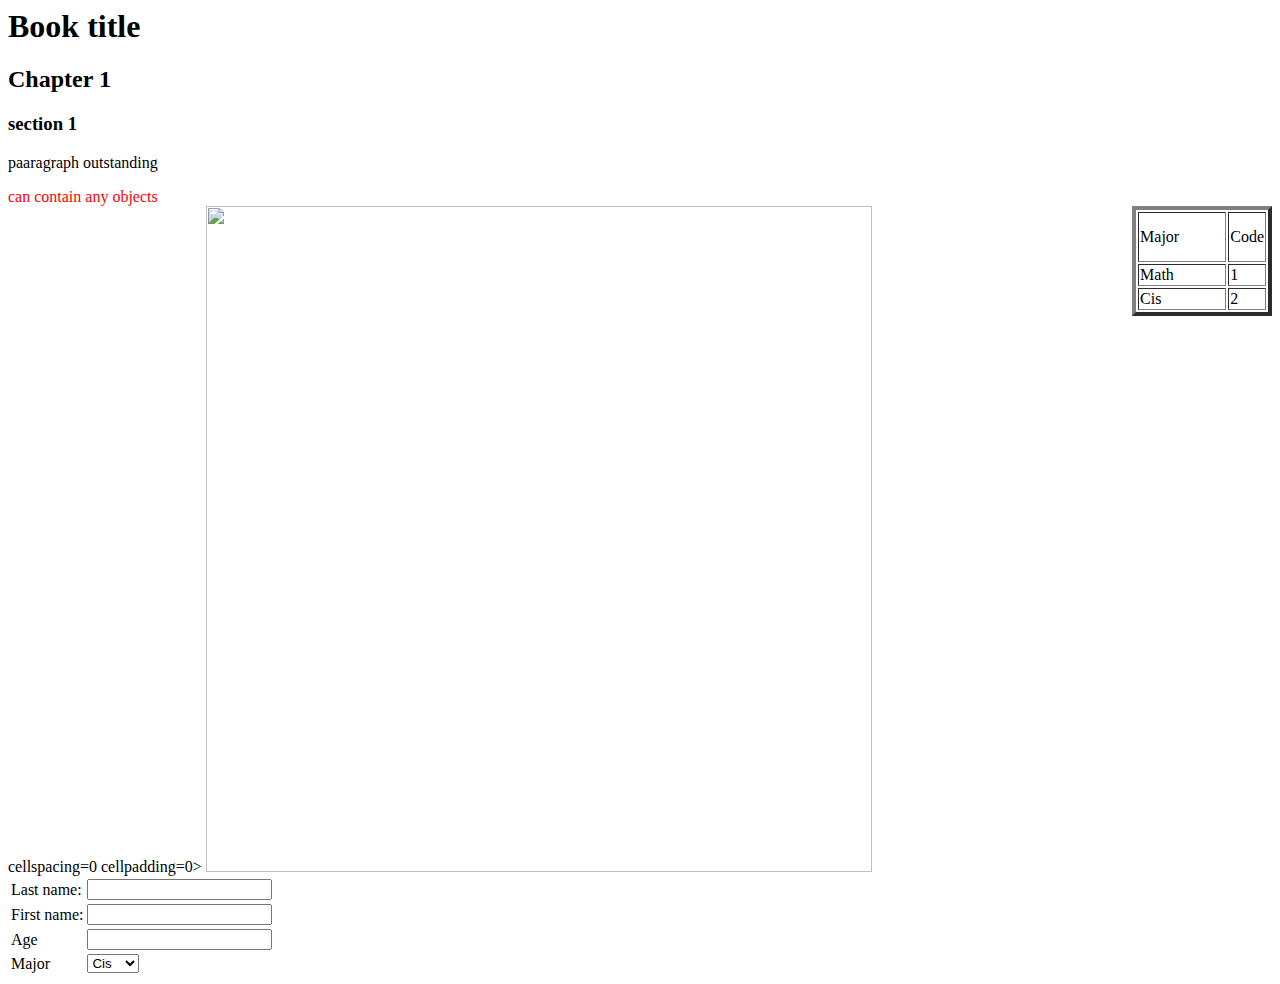
==== tages.html @ f69dfcf7 "Add files via upload" ====
<html lang=en>
<head>
<title>the tab</title>
<script scr=file1.js></script>
<script> count = 0;
function move(){}
</script>
<link href=css1.css>
<style>div{color:red}
body{style=margin:4px4px45px5px}</style>
<style>#hd{background-color.grey}</style>
</head>
<body>
<h1>Book title</h1>
<h2>Chapter 1</h2>
<h3>section 1</h3>
<p> paaragraph <span id=hd> outstanding</span></p >
<div style=display:block>can contain any objects
<div></div>
</div>
<table id=tb wdith=90% border=4 align=right>
cellspacing=0 cellpadding=0>
<tr height=50 valign=middle><td width=70% align=left>Major</td><td>Code</td></tr>
<tr><td>Math</td><td align=left>1</td></tr>
<tr><td>Cis</td><td align=left>2</td></tr>
</tr>
</table>
<img src="https://i2.hdslb.com/bfs/archive/81157af1930524c0a0ba083ab42a3cccfc2a7188.jpg" width="666" >
<from><table>
<tr><td>Last name:</td><td><input></td></tr>
<tr><td>First name:</td><td><input></td></tr>
<tr><td>Age</td><td><input></td></tr>
<tr><td>Major</td><td>
<select>
<option vaule=1>Math</option>
<option vaule=2 selected>Cis</option>
</select>
</td>
</table>
</from>
</body>
</html>
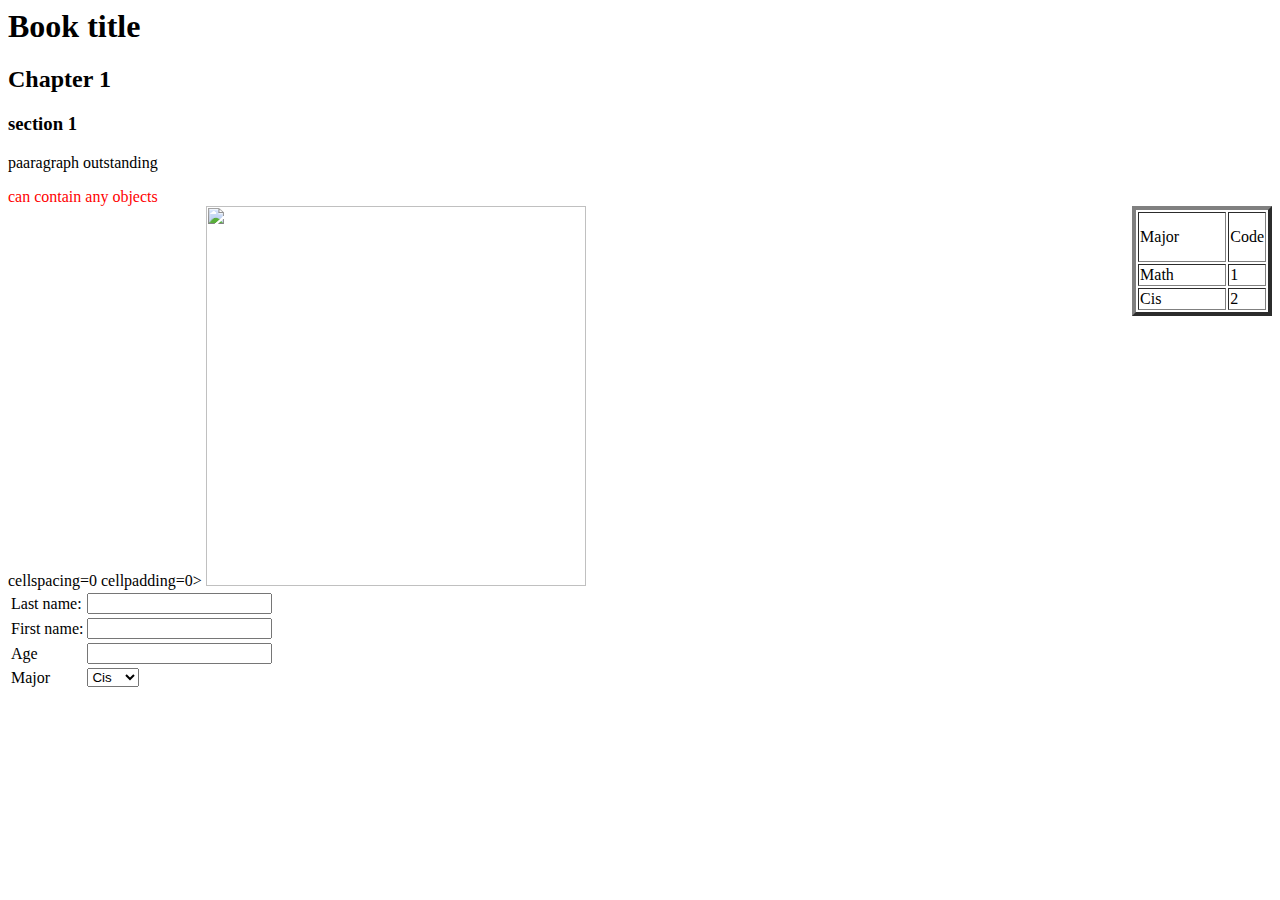
==== commit b1aa4e1f: "Add files via upload" ====
--- a/tages.html
+++ b/tages.html
@@ -25,7 +25,7 @@
 <tr><td>Cis</td><td align=left>2</td></tr>
 </tr>
 </table>
-<img src="https://i2.hdslb.com/bfs/archive/81157af1930524c0a0ba083ab42a3cccfc2a7188.jpg" width="666" >
+<img src="https://i2.hdslb.com/bfs/archive/81157af1930524c0a0ba083ab42a3cccfc2a7188.jpg" width="380" >
 <from><table>
 <tr><td>Last name:</td><td><input></td></tr>
 <tr><td>First name:</td><td><input></td></tr>
